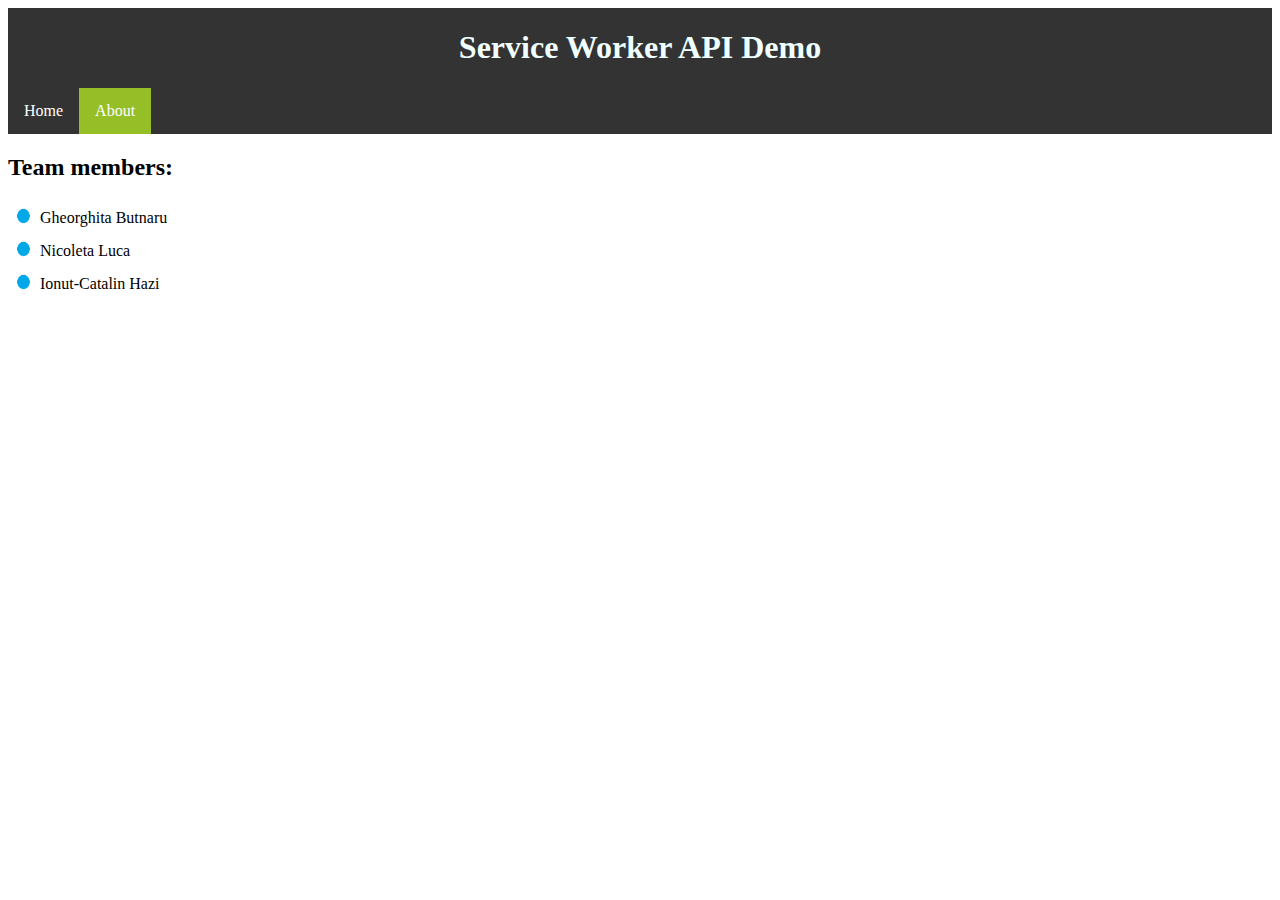
==== about.html @ 0a912cf9 "Initial Commit" ====
<!DOCTYPE html>
<html>

<head>
  <title>Service Workers - Demo</title>
  <link rel="stylesheet" href="css/style.css">
</head>

<body>
    <header>
        <h1>Service Worker API Demo</h1>
    </header>
  
    <ul>
        <li><a href="index.html">Home</a></li>
        <li><a class="active" href="about.html">About</a></li>
    </ul>


    <h2>Team members:</h2>
    <table>
        <tr style="text-align: right;">
            <td><img src="images/dot.png" width="25" height="25"></td>
            <td>Gheorghita Butnaru</td>
        </tr>
        <tr style="text-align: left;">
            <td><img src="images/dot.png" width="25" height="25"></td>
            <td>Nicoleta Luca</td>
        </tr>
        <tr style="text-align: left;">
            <td><img src="images/dot.png" width="25" height="25"></td>
            <td> Ionut-Catalin Hazi</td>
        </tr>
    </table>

  <script src="js/main.js"></script>
</body>
</html>
---- css/style.css ----
ul {
    list-style-type: none;
    margin: 0;
    padding: 0;
    overflow: hidden;
    background-color: #333;
  }
  
  li {
    float: left;
  }
  
  li a {
    display: block;
    color: white;
    text-align: center;
    padding: 14px 16px;
    text-decoration: none;
  }
  
  /* Change the link color to #111 (black) on hover */
  li a:hover {
    background-color: #111;
  }

  .active {
    background-color: #96be26;
  }

  header {
    list-style-type: none;
    margin: 0;
    padding: 0;
    overflow: hidden;
    background-color: #333;
    -webkit-text-fill-color: azure;
    text-align: center;
  }
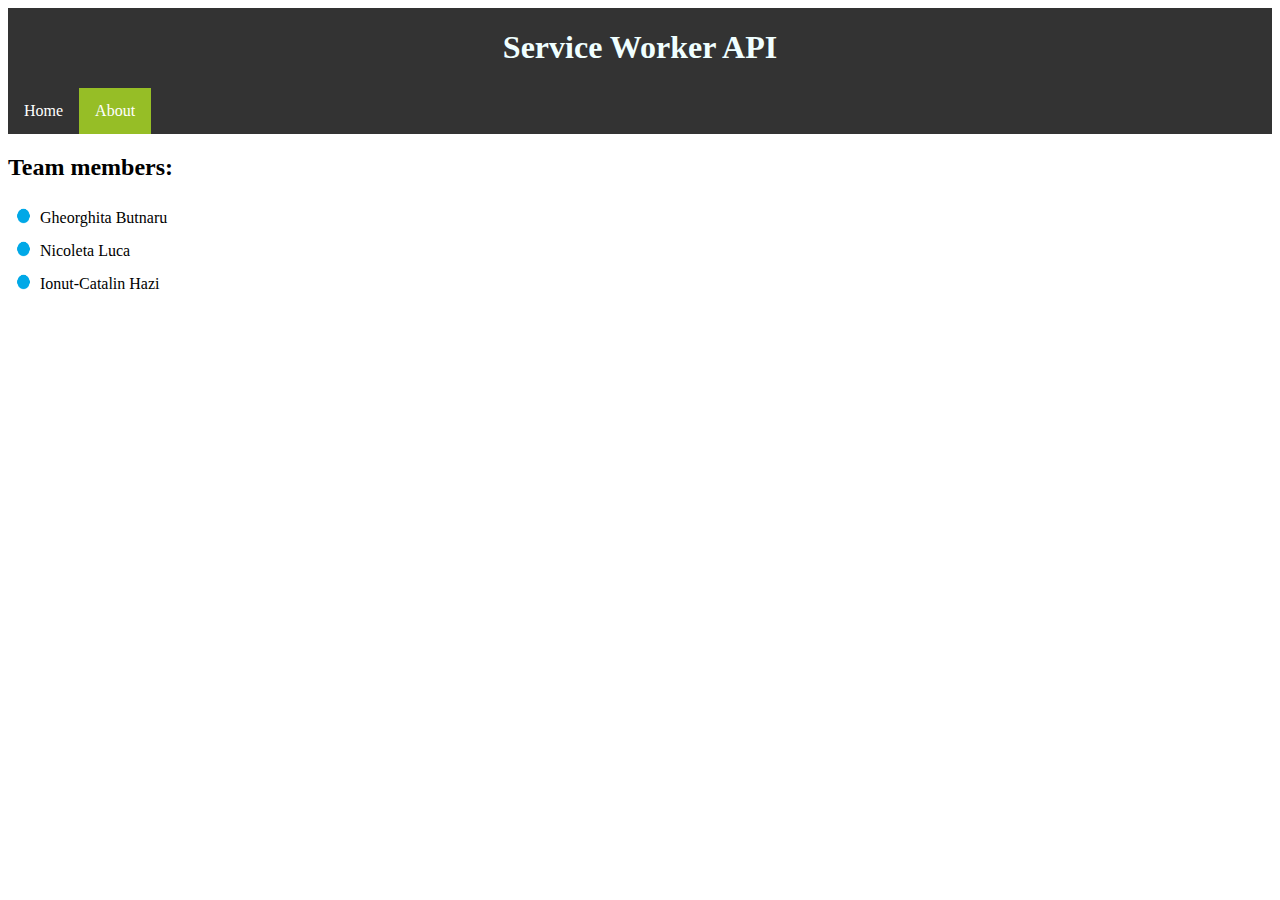
==== commit 82a29404: "Update" ====
--- a/about.html
+++ b/about.html
@@ -8,7 +8,7 @@
 
 <body>
     <header>
-        <h1>Service Worker API Demo</h1>
+        <h1>Service Worker API</h1>
     </header>
   
     <ul>
